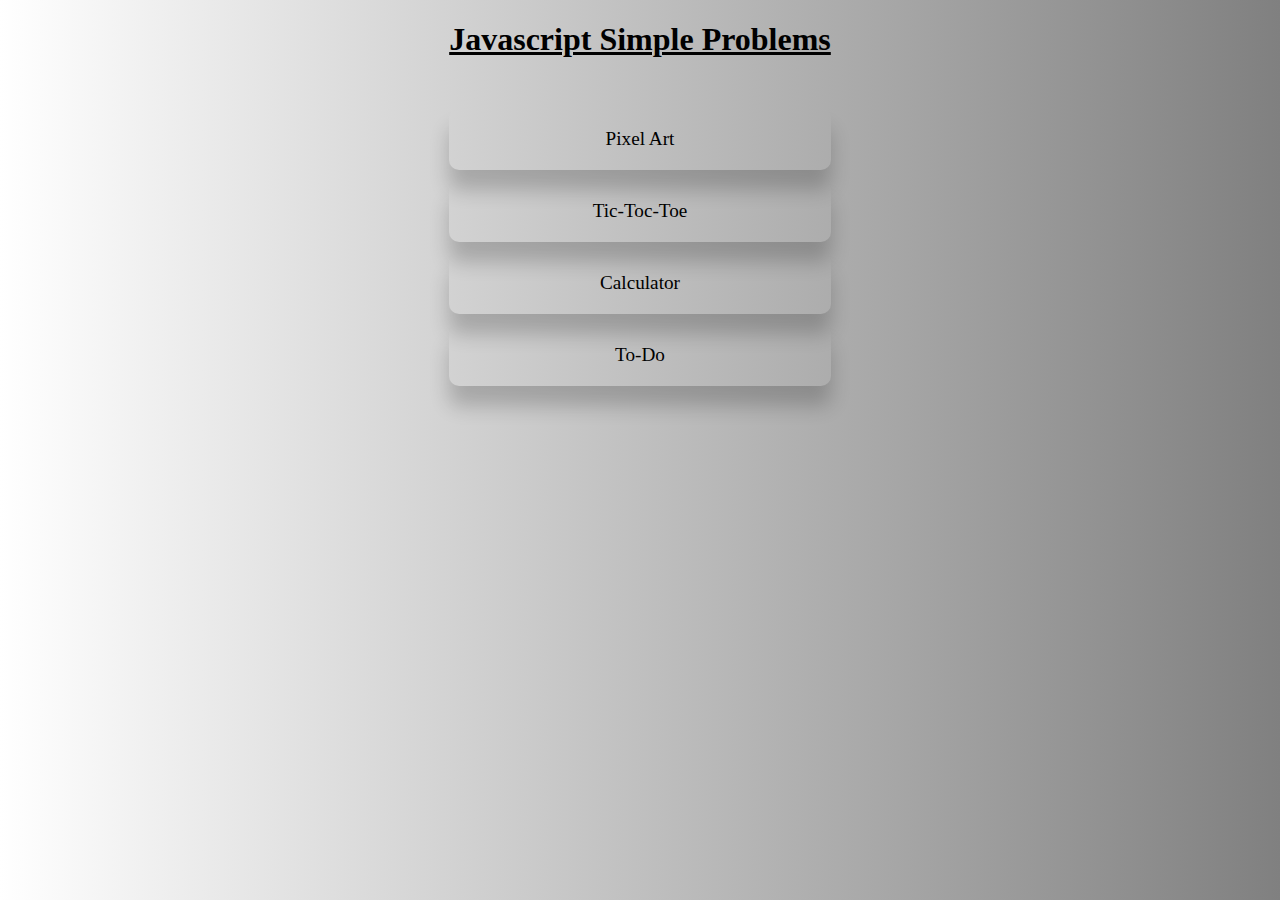
==== index.html @ 9eef0c90 "first commit" ====
<!DOCTYPE html>
<html lang="en">
<head>
    <meta charset="UTF-8">
    <meta http-equiv="X-UA-Compatible" content="IE=edge">
    <meta name="viewport" content="width=device-width, initial-scale=1.0">
    <link rel="stylesheet" href="style.css">
    <title>Javascript Problems</title>
</head>
<body>
    <div class="container">
        <h1>Javascript Simple Problems</h1>
        <main>
            <div><a href="./challenges/pixel-art/">Pixel Art</a></div>
            <div><a href="./challenges/tic-toc-toe/">Tic-Toc-Toe</a></div>
            <div><a href="./challenges/calculator/">Calculator</a></div>
            <div><a href="./challenges/to-do/">To-Do</a></div>
        </main>
    </div>
</body>
</html>
---- style.css ----
*, *::after, *::before {
    box-sizing: border-box;
}

body {
    margin: 0;
    padding: 0;
    background: linear-gradient(to right, white, gray)
}

.container {
    display: grid;
    justify-content: center;
}

h1 {
    text-decoration: underline;
    margin-bottom: 50px;
}

.container div {
    width: 100%;
    padding: 20px 10px;
    margin-bottom: 10px;
    border-radius: 10px;
    box-shadow: 0 20px 20px 0 rgba(0, 0, 0, 0.2);
    text-align: center;
}

a {
    text-decoration: none;
    font-size: 1.2rem;
    color: black;
  }
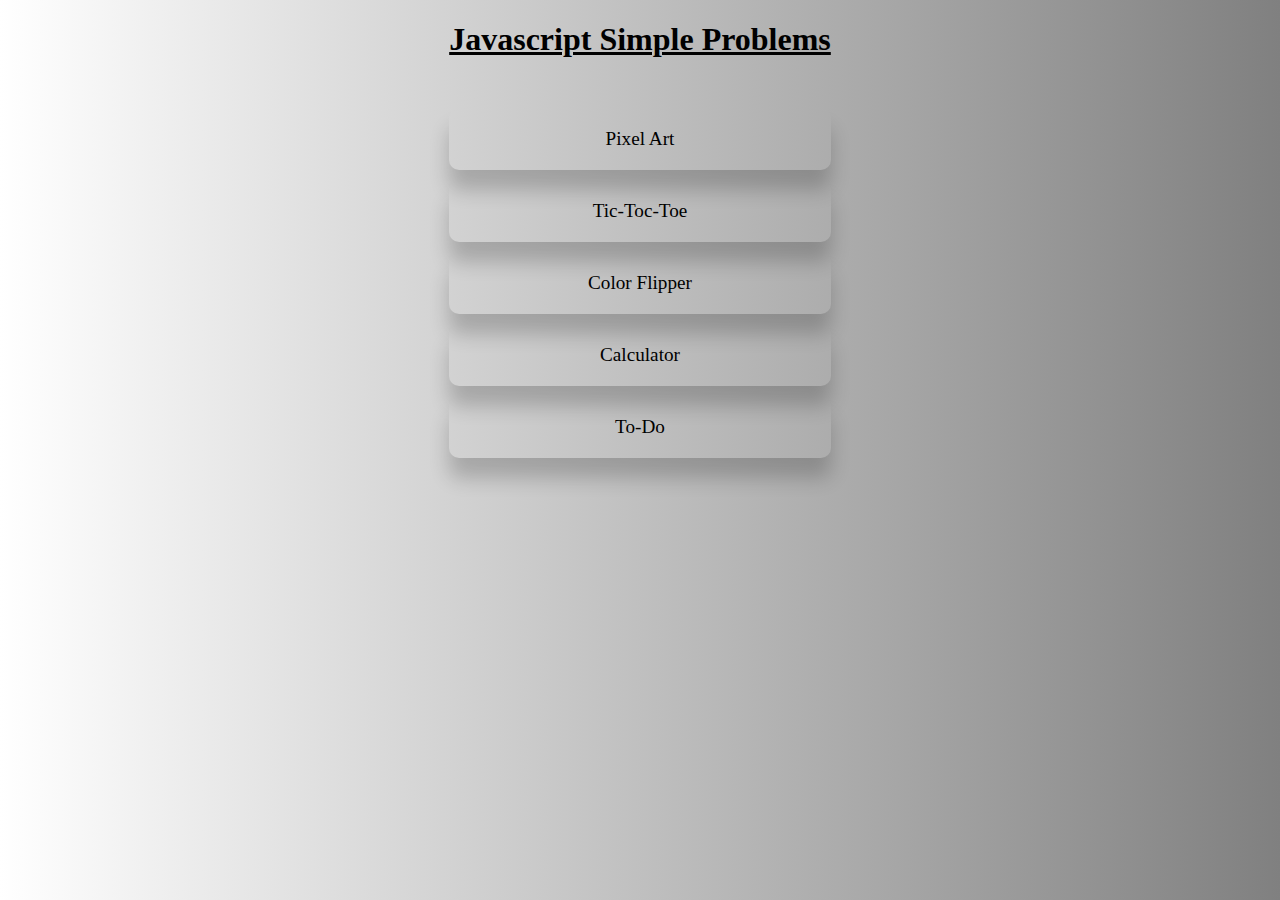
==== commit a9db8f09: "add color flipper" ====
--- a/index.html
+++ b/index.html
@@ -13,6 +13,7 @@
         <main>
             <div><a href="./challenges/pixel-art/">Pixel Art</a></div>
             <div><a href="./challenges/tic-toc-toe/">Tic-Toc-Toe</a></div>
+            <div><a href="./challenges/color-flipper/">Color Flipper</a></div>
             <div><a href="./challenges/calculator/">Calculator</a></div>
             <div><a href="./challenges/to-do/">To-Do</a></div>
         </main>
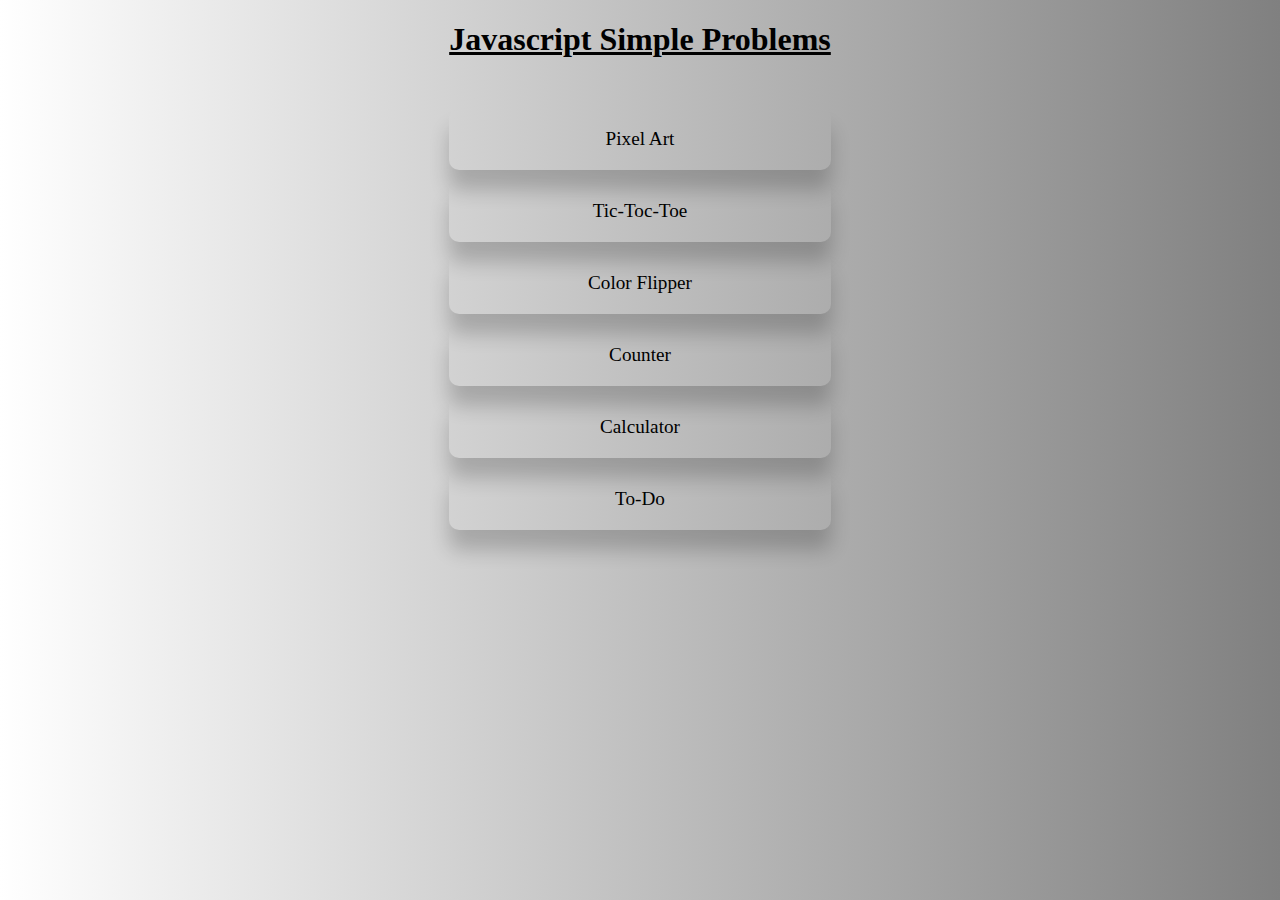
==== commit 3ef6ba44: "add counter" ====
--- a/index.html
+++ b/index.html
@@ -14,6 +14,7 @@
             <div><a href="./challenges/pixel-art/">Pixel Art</a></div>
             <div><a href="./challenges/tic-toc-toe/">Tic-Toc-Toe</a></div>
             <div><a href="./challenges/color-flipper/">Color Flipper</a></div>
+            <div><a href="./challenges/counter/">Counter</a></div>
             <div><a href="./challenges/calculator/">Calculator</a></div>
             <div><a href="./challenges/to-do/">To-Do</a></div>
         </main>
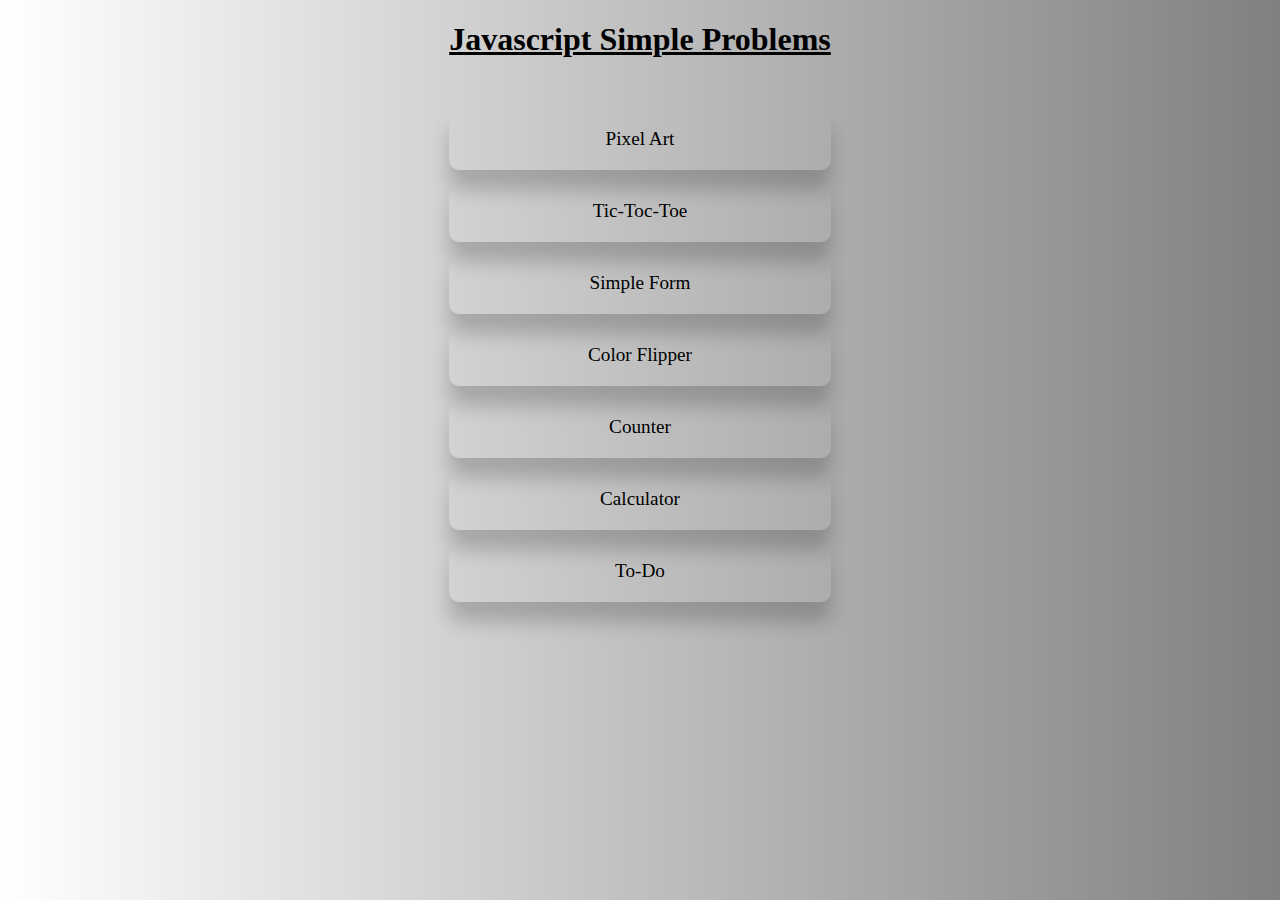
==== commit 6521e414: "add simple form" ====
--- a/index.html
+++ b/index.html
@@ -13,6 +13,7 @@
         <main>
             <div><a href="./challenges/pixel-art/">Pixel Art</a></div>
             <div><a href="./challenges/tic-toc-toe/">Tic-Toc-Toe</a></div>
+            <div><a href="./challenges/simple-form/">Simple Form</a></div>
             <div><a href="./challenges/color-flipper/">Color Flipper</a></div>
             <div><a href="./challenges/counter/">Counter</a></div>
             <div><a href="./challenges/calculator/">Calculator</a></div>
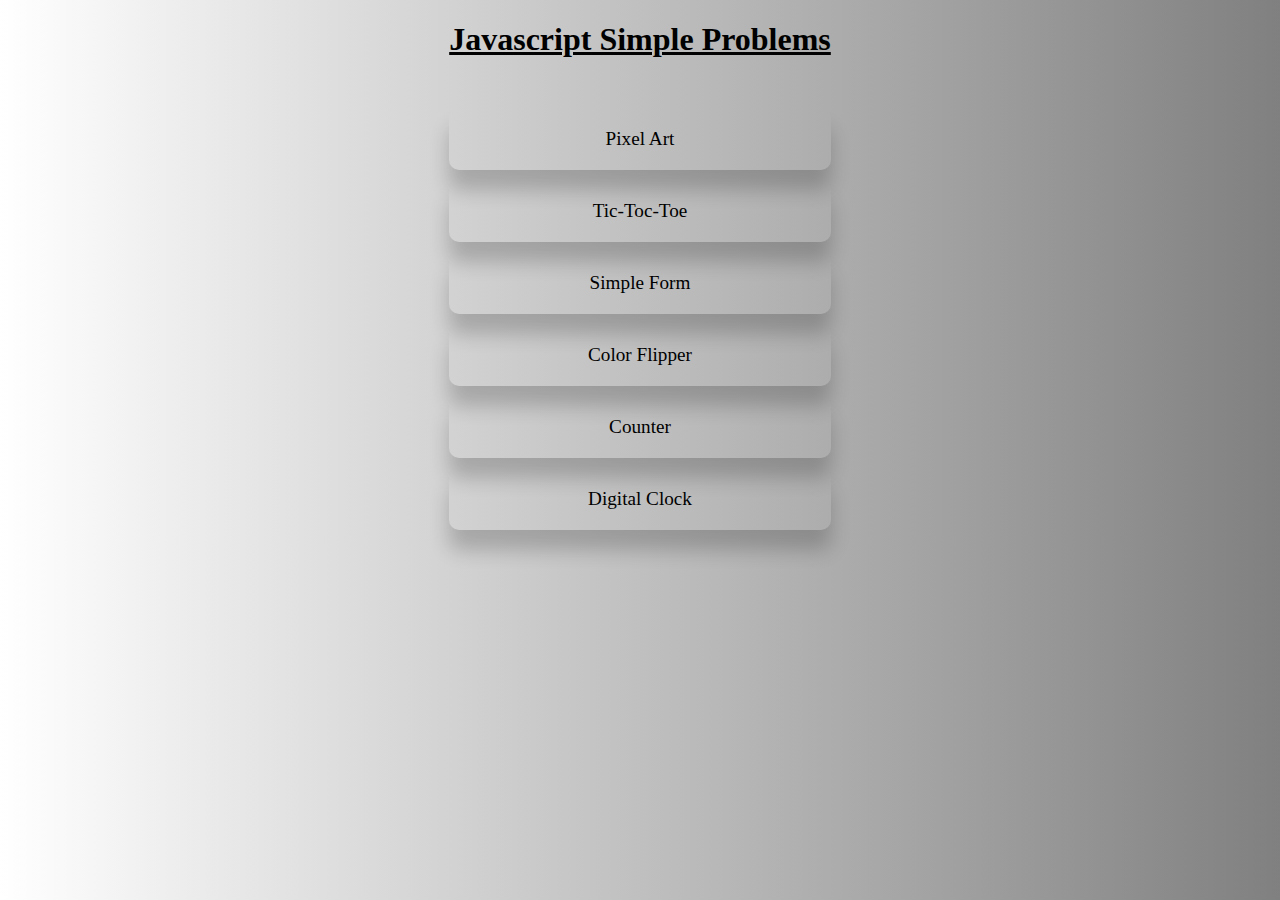
==== commit efb30fb4: "added clock" ====
--- a/index.html
+++ b/index.html
@@ -16,8 +16,9 @@
             <div><a href="./challenges/simple-form/">Simple Form</a></div>
             <div><a href="./challenges/color-flipper/">Color Flipper</a></div>
             <div><a href="./challenges/counter/">Counter</a></div>
-            <div><a href="./challenges/calculator/">Calculator</a></div>
-            <div><a href="./challenges/to-do/">To-Do</a></div>
+            <div><a href="./challenges/clock/">Digital Clock</a></div>
+            <!-- <div><a href="./challenges/calculator/">Calculator</a></div>
+            <div><a href="./challenges/to-do/">To-Do</a></div> -->
         </main>
     </div>
 </body>
